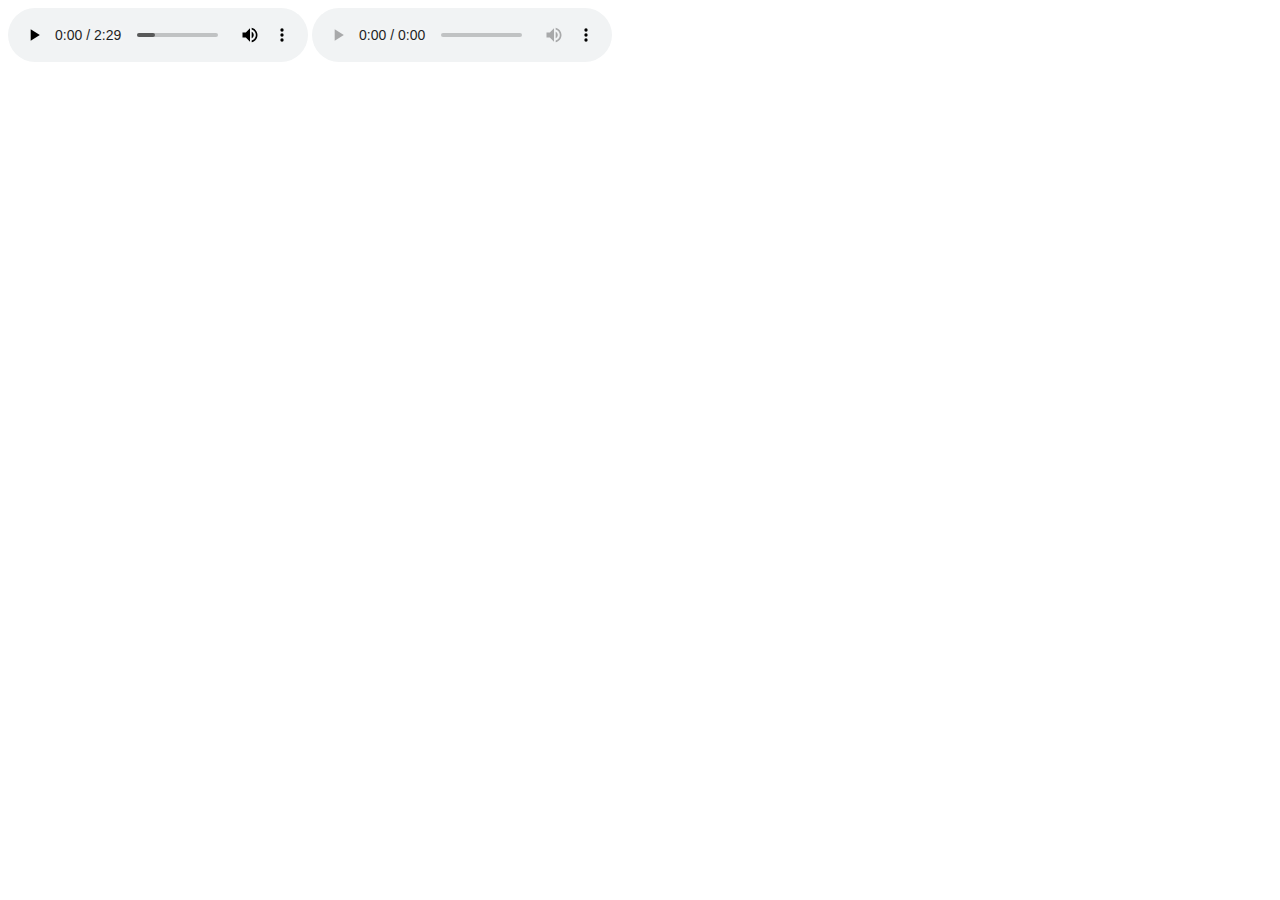
==== index.html @ fb2b45d7 "insert another music" ====
<!DOCTYPE html>
<html lang="en">
<head>
    <meta charset="UTF-8">
    <meta name="viewport" content="width=device-width, initial-scale=1.0">
    <title>Document</title>
</head>
<body>
    <audio controls src="Loading.mp3"></audio>
    <audio controls src="loading2.mp3"></audio>
</body>
</html>
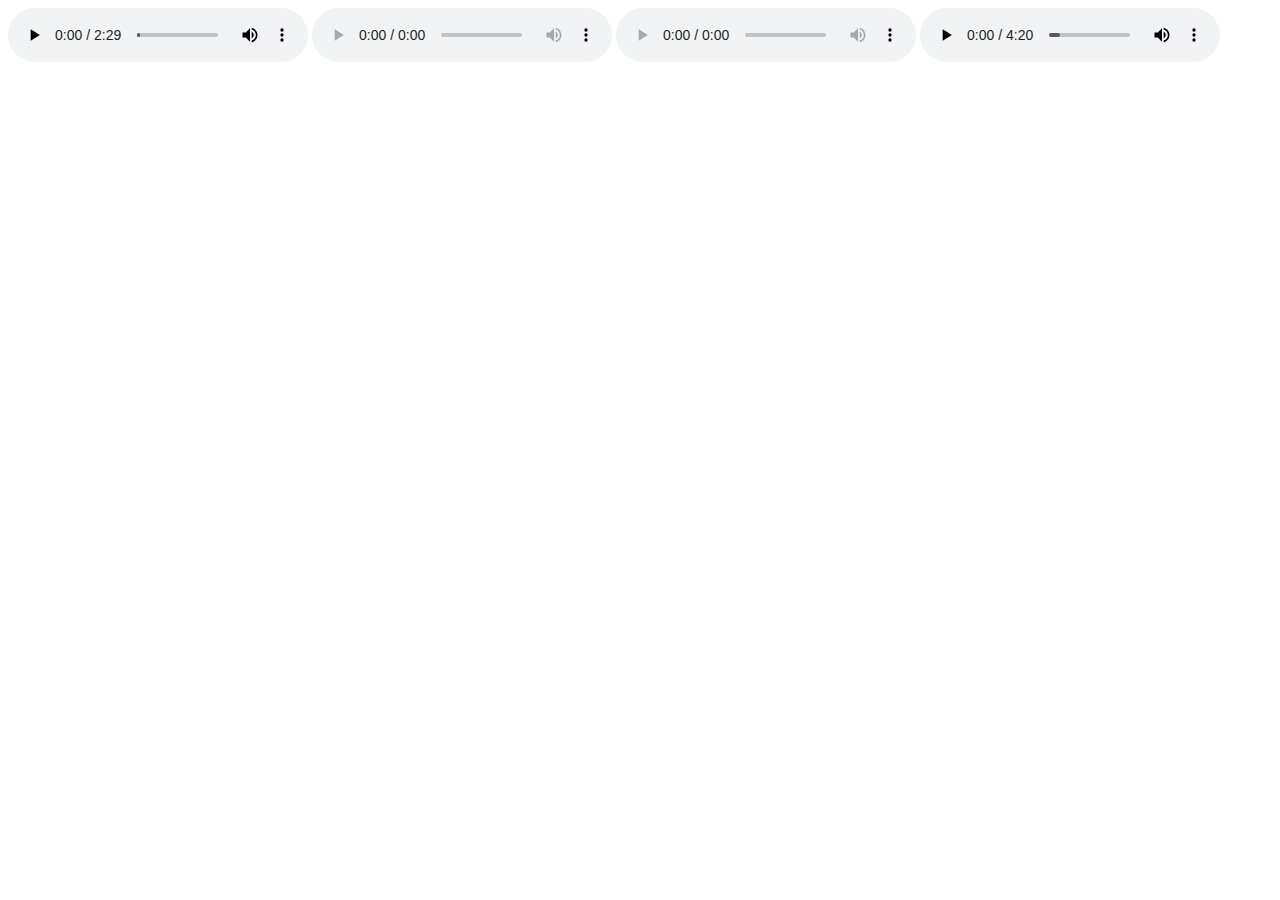
==== commit f4cf3f10: "add some musics" ====
--- a/index.html
+++ b/index.html
@@ -8,5 +8,7 @@
 <body>
     <audio controls src="Loading.mp3"></audio>
     <audio controls src="loading2.mp3"></audio>
+    <audio controls src="loading3.mp3"></audio>
+    <audio controls src="loading4.mp3"></audio>
 </body>
 </html>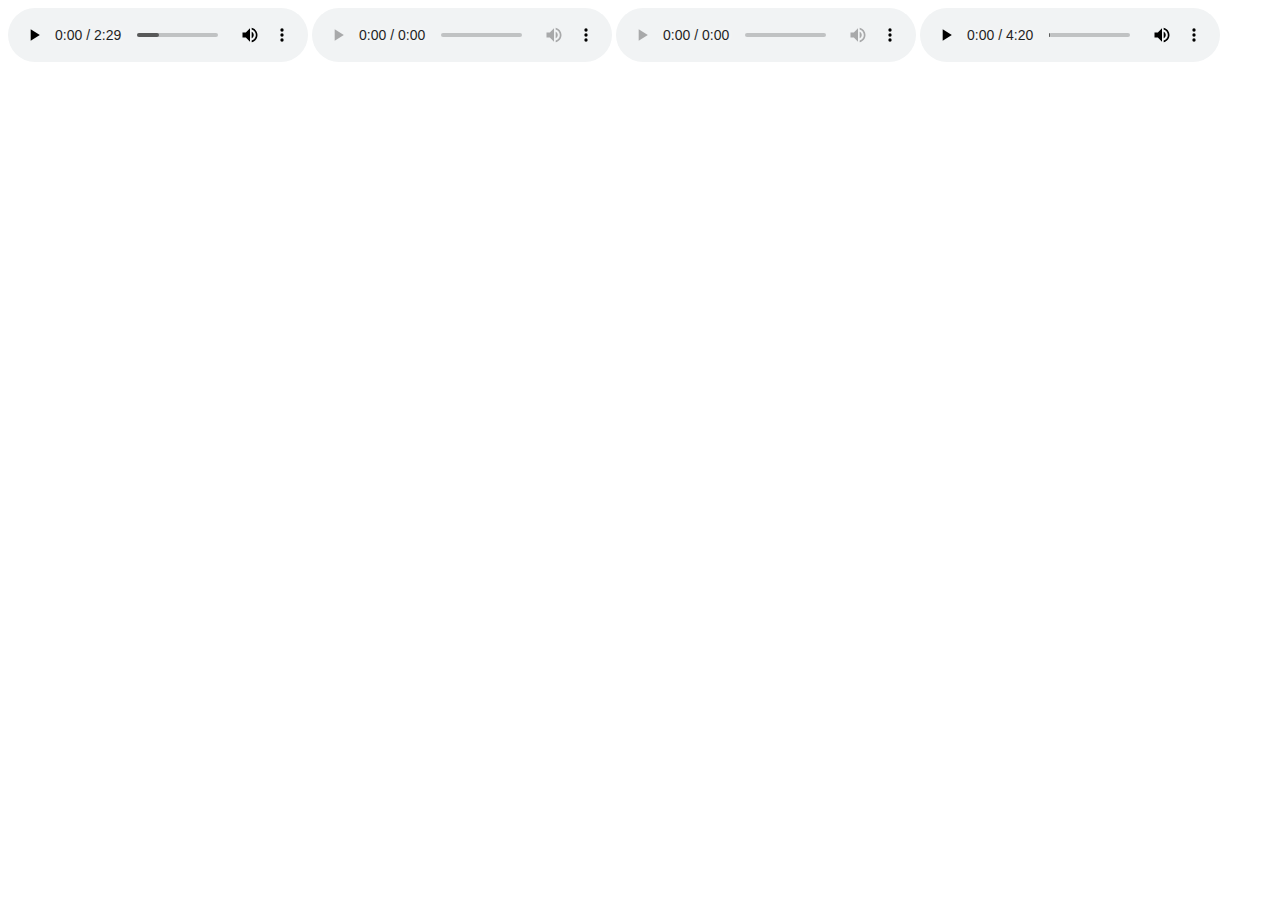
==== commit c8c8e283: "add png" ====
--- a/index.html
+++ b/index.html
@@ -10,5 +10,6 @@
     <audio controls src="loading2.mp3"></audio>
     <audio controls src="loading3.mp3"></audio>
     <audio controls src="loading4.mp3"></audio>
+    <img src="logov6.png" alt="">
 </body>
 </html>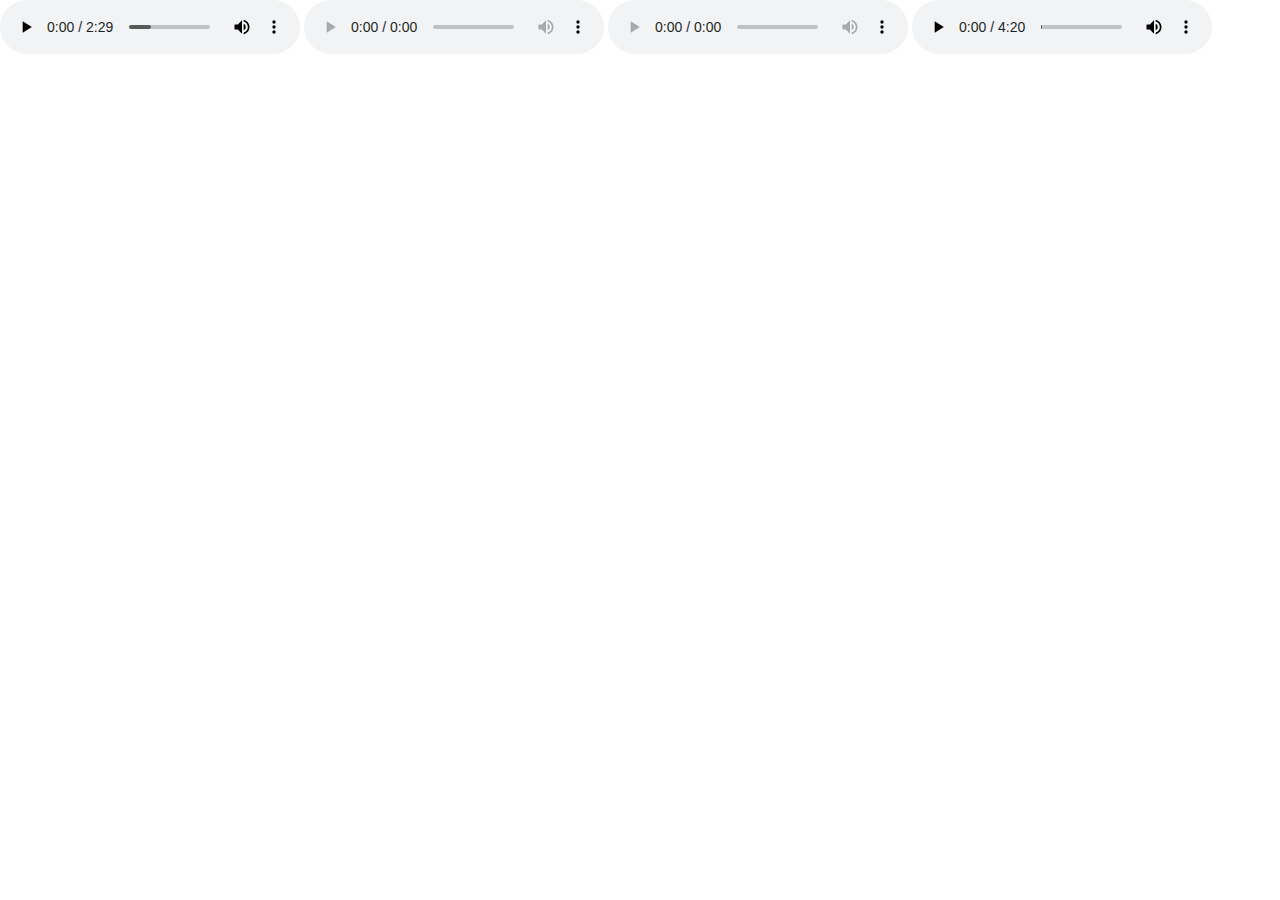
==== commit d262d11f: "png" ====
--- a/index.html
+++ b/index.html
@@ -4,12 +4,13 @@
     <meta charset="UTF-8">
     <meta name="viewport" content="width=device-width, initial-scale=1.0">
     <title>Document</title>
+    <link rel="stylesheet" href="style.css">
 </head>
 <body>
     <audio controls src="Loading.mp3"></audio>
     <audio controls src="loading2.mp3"></audio>
     <audio controls src="loading3.mp3"></audio>
     <audio controls src="loading4.mp3"></audio>
-    <img src="logov6.png" alt="">
+    <img class="logo" src="logov6.png" alt="">
 </body>
 </html>--- a/style.css
+++ b/style.css
@@ -0,0 +1,8 @@
+*{
+    padding: 0;
+    margin: 0;
+}
+
+.logo {
+    width: 1000px;
+}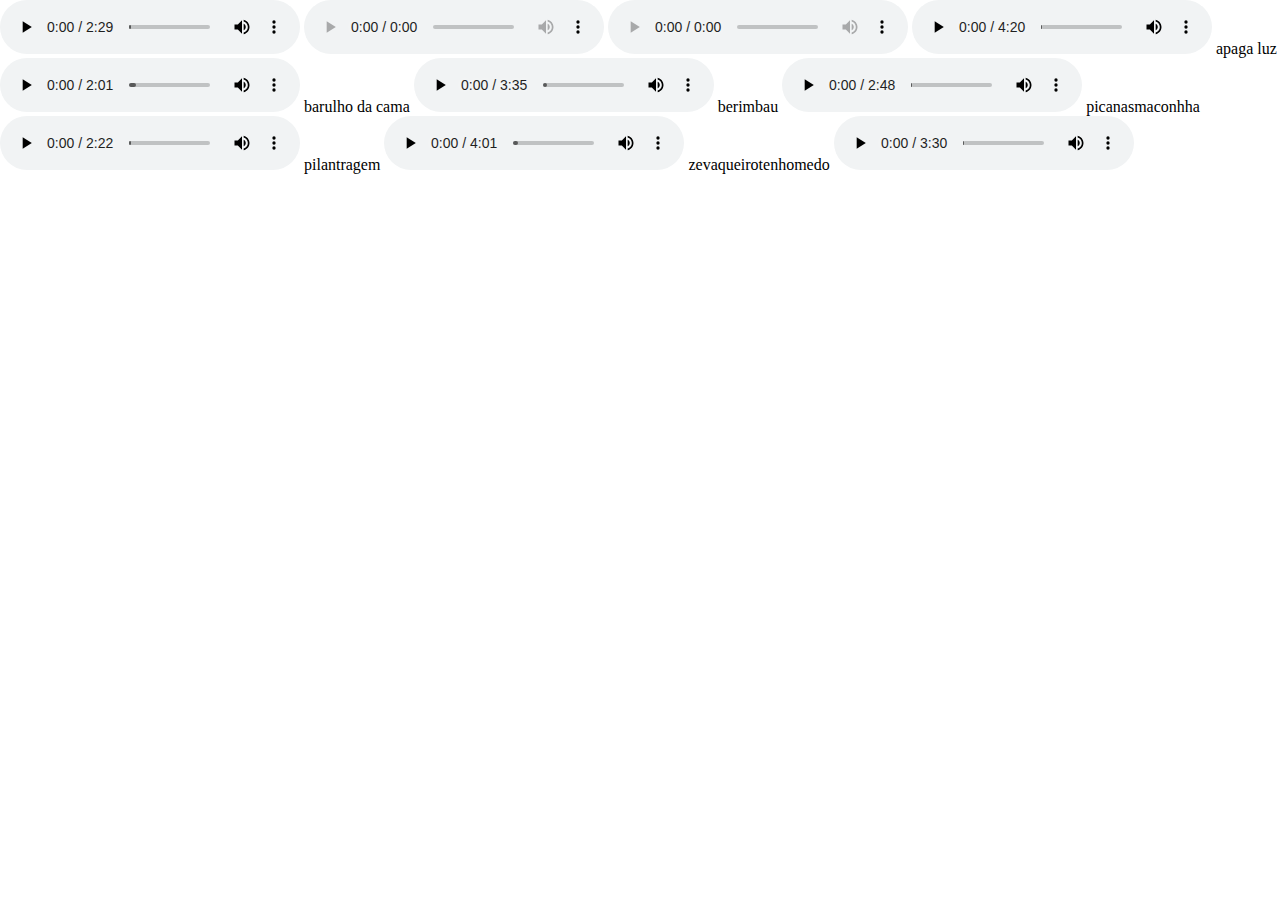
==== commit 88efb1f5: "add musics" ====
--- a/index.html
+++ b/index.html
@@ -11,6 +11,18 @@
     <audio controls src="loading2.mp3"></audio>
     <audio controls src="loading3.mp3"></audio>
     <audio controls src="loading4.mp3"></audio>
+    apaga luz
+    <audio controls src="apagaluz.mp3"></audio>
+    barulho da cama
+    <audio controls src="barulhodacamarenk.mp3"></audio>
+    berimbau
+    <audio controls src="berimbau.mp3"></audio>
+    picanasmaconhha
+    <audio controls src="picanascmaconheira.mp3"></audio>
+    pilantragem
+    <audio controls src="pilantragem.mp3"></audio>
+    zevaqueirotenhomedo
+    <audio controls src="zevaqueirotenhomedo.mp3"></audio>
     <img class="logo" src="logov6.png" alt="">
 </body>
 </html>--- a/style.css
+++ b/style.css
@@ -5,4 +5,4 @@
 
 .logo {
     width: 1000px;
-}+}
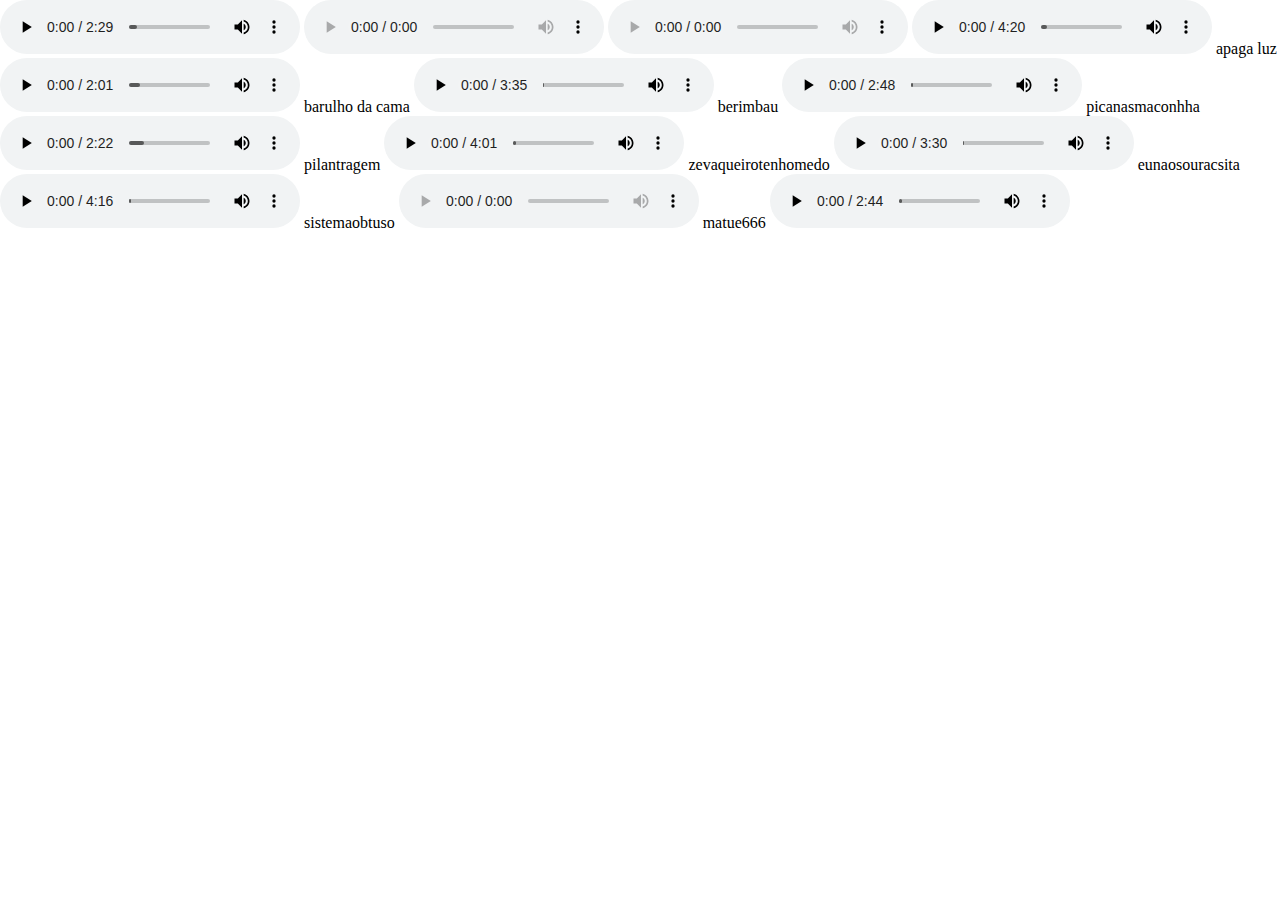
==== commit d42d0136: "upsongs" ====
--- a/index.html
+++ b/index.html
@@ -23,6 +23,12 @@
     <audio controls src="pilantragem.mp3"></audio>
     zevaqueirotenhomedo
     <audio controls src="zevaqueirotenhomedo.mp3"></audio>
+    eunaosouracsita
+    <audio controls src="eunaosouracsita.mp3"></audio>
+    sistemaobtuso
+    <audio controls src="sistemaobtuso.mp3"></audio>
+    matue666
+    <audio controls src="666.mp3"></audio>
     <img class="logo" src="logov6.png" alt="">
 </body>
 </html>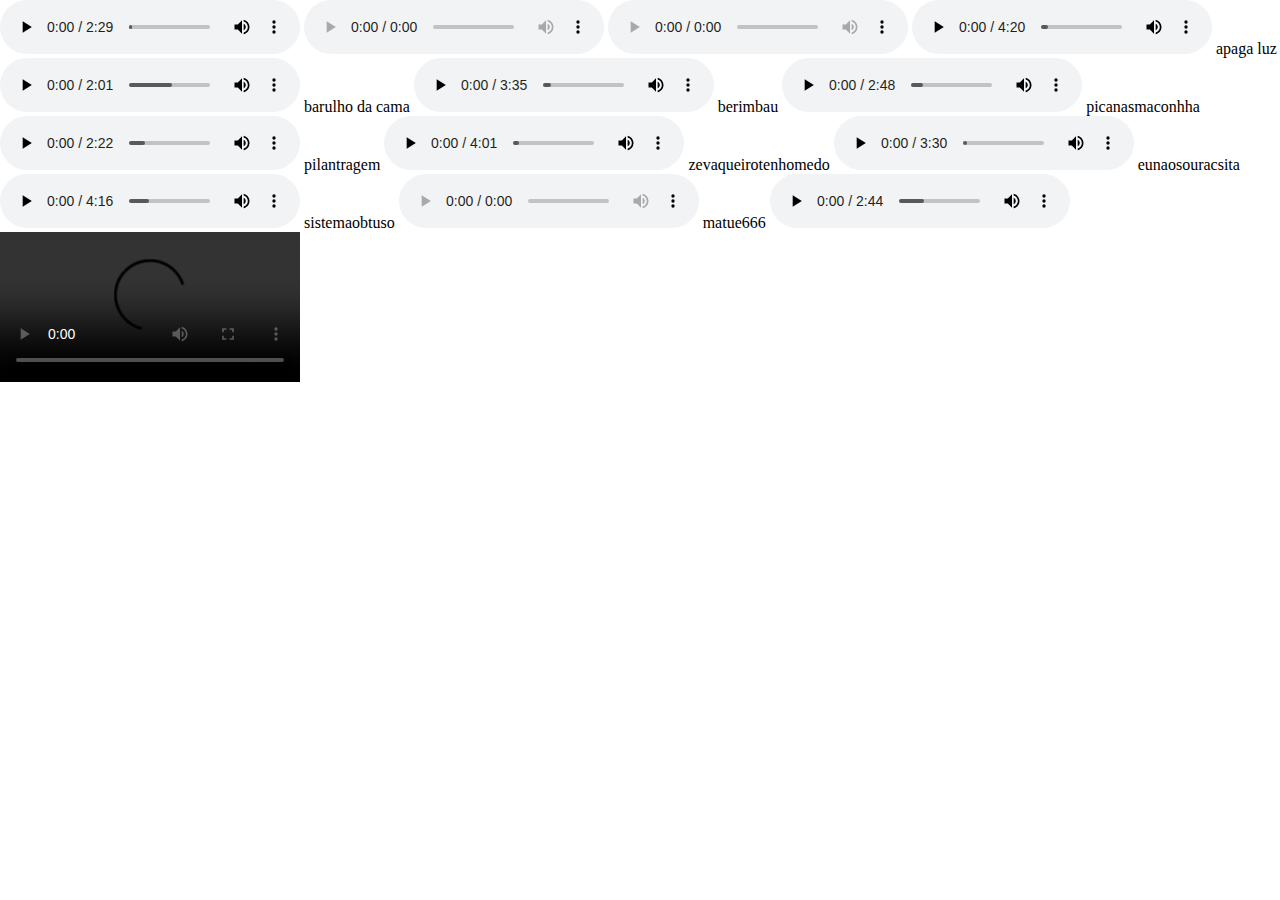
==== commit 224e3c2a: "addvideo" ====
--- a/index.html
+++ b/index.html
@@ -29,6 +29,11 @@
     <audio controls src="sistemaobtuso.mp3"></audio>
     matue666
     <audio controls src="666.mp3"></audio>
+
+    <video controls>
+        <source src="data.mp4">
+    </video>
+    
     <img class="logo" src="logov6.png" alt="">
 </body>
 </html>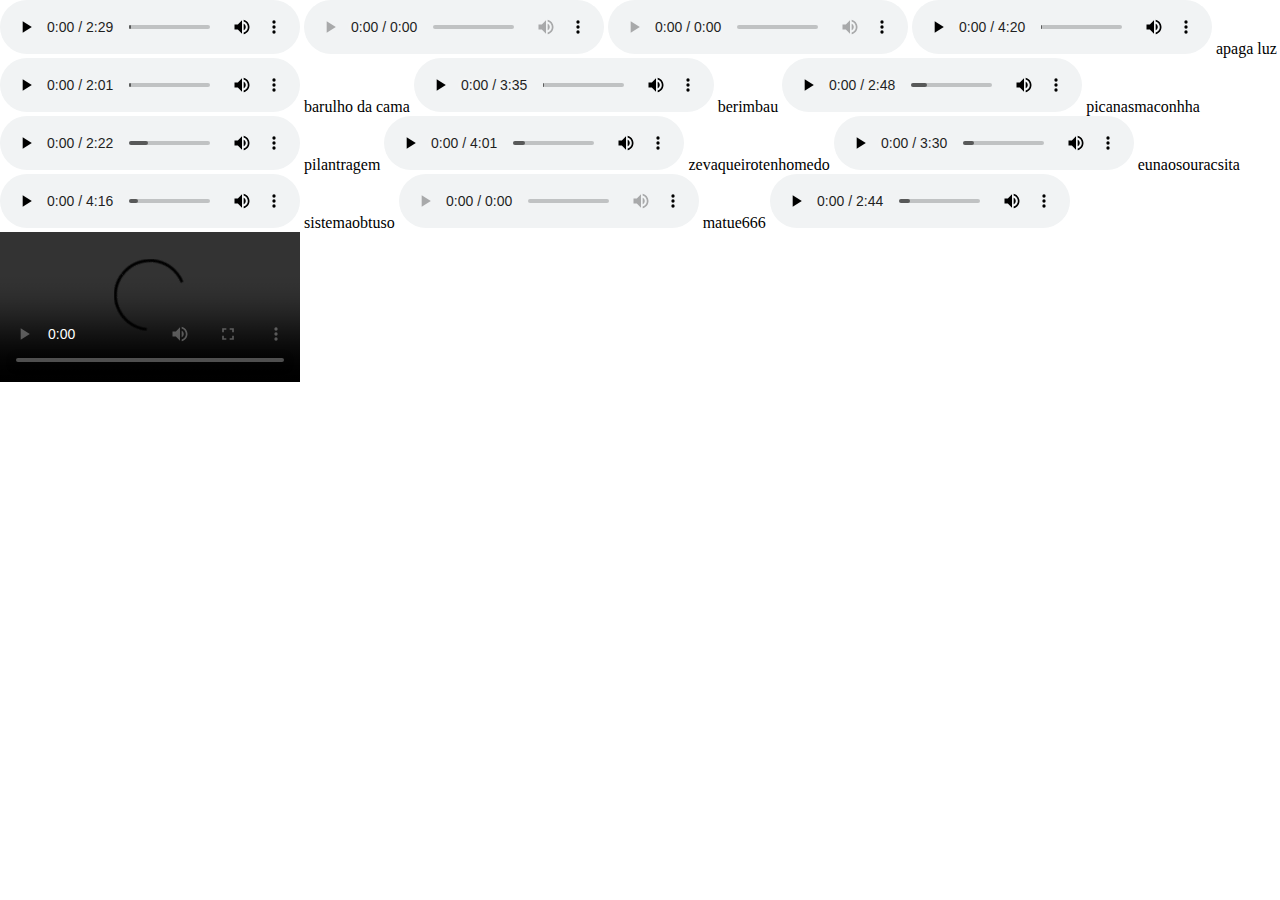
==== commit ac288c61: "videoup" ====
--- a/index.html
+++ b/index.html
@@ -31,7 +31,7 @@
     <audio controls src="666.mp3"></audio>
 
     <video controls>
-        <source src="data.mp4">
+        <source src="data2.mp4">
     </video>
     
     <img class="logo" src="logov6.png" alt="">
